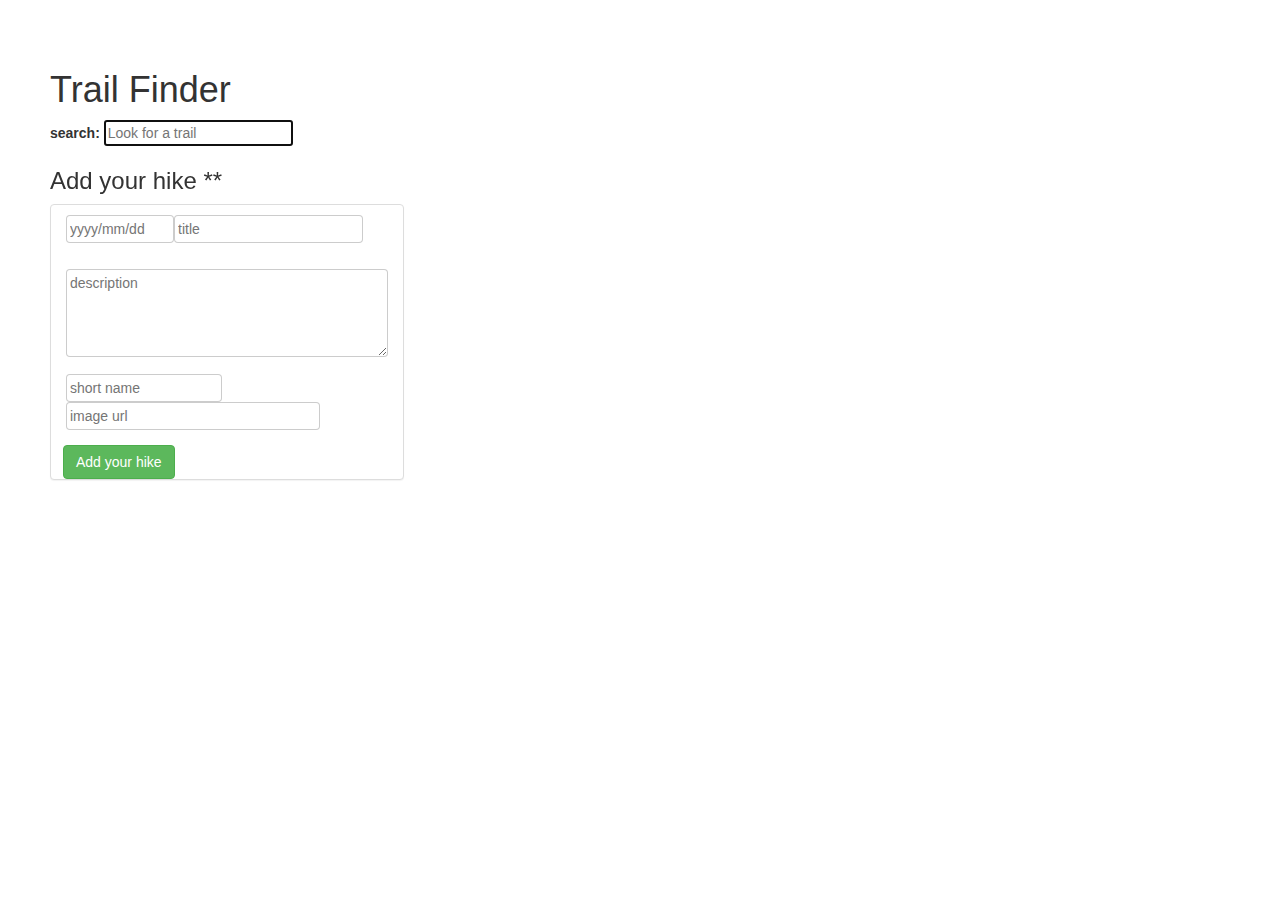
==== index.html @ 7d538b02 "First commit" ====
<!doctype html>
<html lang="en" ng-app="myApp">
<head>
  <meta charset="UTF-8">
  <title>Trail Finder</title>
  <script src="lib/angular/angular.min.js"></script>
  <script src="lib/angular/angular-route.min.js"></script>
  <script src="lib/angular/angular-animate.min.js"></script>

  <script src="js/app.js"></script>
  <script src="js/controllers.js"></script>
	<link rel="stylesheet" type="text/css" href="css/_bootstrap.css">
	<link rel="stylesheet" type="text/css" href="css/styles.css">
</head>
<body>
<div class="main" ng-view></div>
</body>
</html>
---- css/styles.css ----
@import url("http://fonts.googleapis.com/css?family=Amatic+SC|Merriweather:400,300,700,900|Droid+Sans:400,700");

body { padding: 50px }
input[type=text], textarea {
    padding: 3px;
    border-radius: 4px;
    border: 1px solid rgba(0,0,0,0.2);
}
textarea { width: 100%; margin-bottom: 12px; }
button {
    margin: 0 0 12px 12px;
}

.date {
    float: right;
}
.panel-primary, .panel-default {
    width: 30%;
    float: left;
    margin-right: 2%;
    min-height: 180px;
}
.cl { clear: both }
.panel-heading a {
    color: #fff;
}
.search {
    margin-bottom:20px; 
    display:block;
}
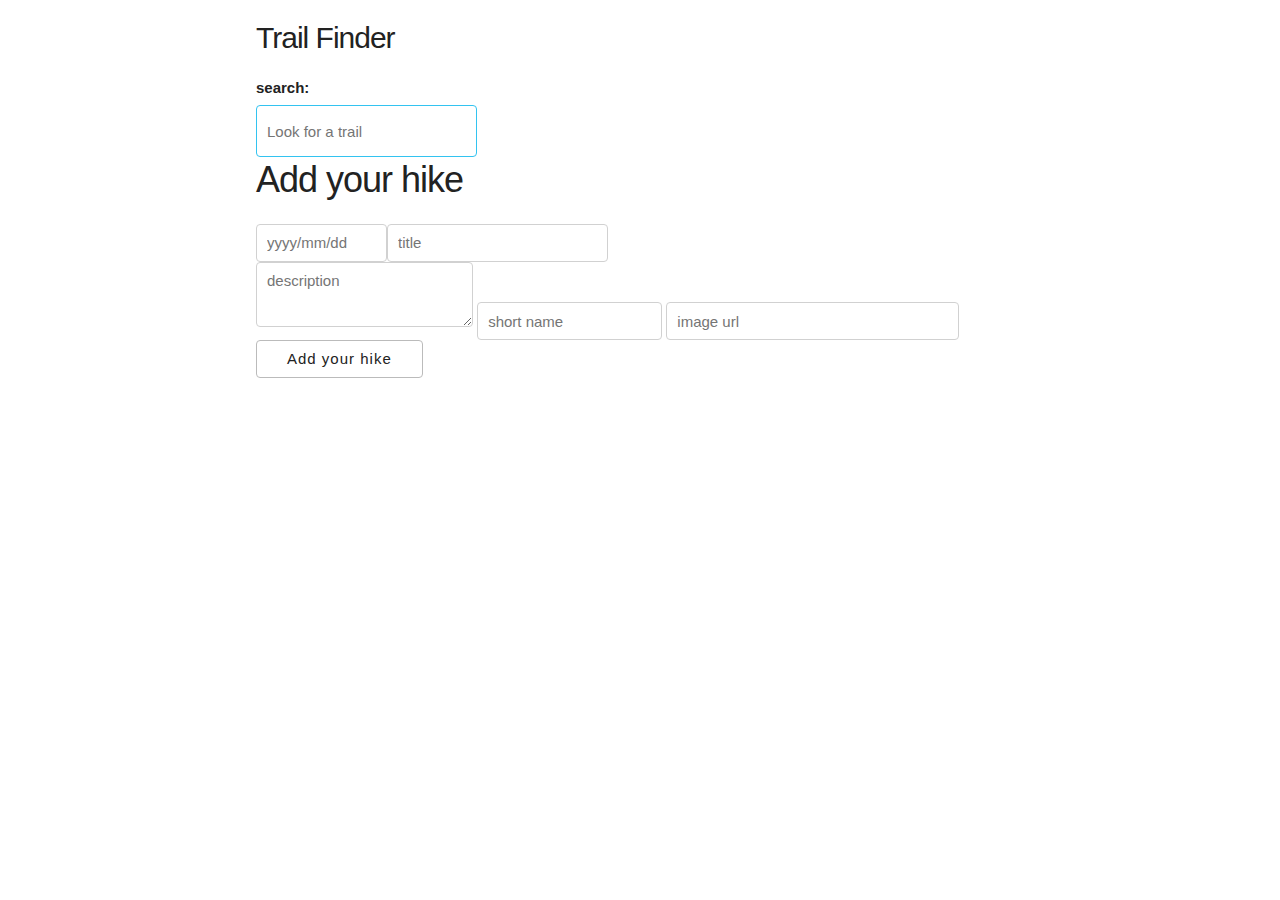
==== commit 2dcf354f: "second commit" ====
--- a/index.html
+++ b/index.html
@@ -9,10 +9,12 @@
 
   <script src="js/app.js"></script>
   <script src="js/controllers.js"></script>
-	<link rel="stylesheet" type="text/css" href="css/_bootstrap.css">
-	<link rel="stylesheet" type="text/css" href="css/styles.css">
+	<!-- <link rel="stylesheet" type="text/css" href="css/_bootstrap.css"> -->
+	<link rel="stylesheet" type="text/css" href="css/skeleton.css">
+	<link rel="stylesheet" type="text/css" href="css/normalize.css">
+	<link rel="stylesheet" type="text/css" href="css/custom.css">
 </head>
 <body>
-<div class="main" ng-view></div>
+<div class="container" ng-view></div>
 </body>
 </html>--- a/css/skeleton.css
+++ b/css/skeleton.css
@@ -0,0 +1,418 @@
+/*
+* Skeleton V2.0.4
+* Copyright 2014, Dave Gamache
+* www.getskeleton.com
+* Free to use under the MIT license.
+* http://www.opensource.org/licenses/mit-license.php
+* 12/29/2014
+*/
+
+
+/* Table of contents
+––––––––––––––––––––––––––––––––––––––––––––––––––
+- Grid
+- Base Styles
+- Typography
+- Links
+- Buttons
+- Forms
+- Lists
+- Code
+- Tables
+- Spacing
+- Utilities
+- Clearing
+- Media Queries
+*/
+
+
+/* Grid
+–––––––––––––––––––––––––––––––––––––––––––––––––– */
+.container {
+  position: relative;
+  width: 100%;
+  max-width: 960px;
+  margin: 0 auto;
+  padding: 0 20px;
+  box-sizing: border-box; }
+.column,
+.columns {
+  width: 100%;
+  float: left;
+  box-sizing: border-box; }
+
+/* For devices larger than 400px */
+@media (min-width: 400px) {
+  .container {
+    width: 85%;
+    padding: 0; }
+}
+
+/* For devices larger than 550px */
+@media (min-width: 550px) {
+  .container {
+    width: 80%; }
+  .column,
+  .columns {
+    margin-left: 4%; }
+  .column:first-child,
+  .columns:first-child {
+    margin-left: 0; }
+
+  .one-half.column,
+  .one.columns                    { width: 4.66666666667%; }
+  .two.columns                    { width: 13.3333333333%; }
+  .three.columns                  { width: 22%;            }
+  .four.columns                   { width: 30.6666666667%; }
+  .five.columns                   { width: 39.3333333333%; }
+  .six.columns                    { width: 48%;            }
+  .seven.columns                  { width: 56.6666666667%; }
+  .eight.columns                  { width: 65.3333333333%; }
+  .nine.columns                   { width: 74.0%;          }
+  .ten.columns                    { width: 82.6666666667%; }
+  .eleven.columns                 { width: 91.3333333333%; }
+  .twelve.columns                 { width: 100%; margin-left: 0; }
+
+  .one-third.column               { width: 30.6666666667%; }
+  .two-thirds.column              { width: 65.3333333333%; }
+
+  .one-half.column                { width: 48%; }
+
+  /* Offsets */
+  .offset-by-one.column,
+  .offset-by-one.columns          { margin-left: 8.66666666667%; }
+  .offset-by-two.column,
+  .offset-by-two.columns          { margin-left: 17.3333333333%; }
+  .offset-by-three.column,
+  .offset-by-three.columns        { margin-left: 26%;            }
+  .offset-by-four.column,
+  .offset-by-four.columns         { margin-left: 34.6666666667%; }
+  .offset-by-five.column,
+  .offset-by-five.columns         { margin-left: 43.3333333333%; }
+  .offset-by-six.column,
+  .offset-by-six.columns          { margin-left: 52%;            }
+  .offset-by-seven.column,
+  .offset-by-seven.columns        { margin-left: 60.6666666667%; }
+  .offset-by-eight.column,
+  .offset-by-eight.columns        { margin-left: 69.3333333333%; }
+  .offset-by-nine.column,
+  .offset-by-nine.columns         { margin-left: 78.0%;          }
+  .offset-by-ten.column,
+  .offset-by-ten.columns          { margin-left: 86.6666666667%; }
+  .offset-by-eleven.column,
+  .offset-by-eleven.columns       { margin-left: 95.3333333333%; }
+
+  .offset-by-one-third.column,
+  .offset-by-one-third.columns    { margin-left: 34.6666666667%; }
+  .offset-by-two-thirds.column,
+  .offset-by-two-thirds.columns   { margin-left: 69.3333333333%; }
+
+  .offset-by-one-half.column,
+  .offset-by-one-half.columns     { margin-left: 52%; }
+
+}
+
+
+/* Base Styles
+–––––––––––––––––––––––––––––––––––––––––––––––––– */
+/* NOTE
+html is set to 62.5% so that all the REM measurements throughout Skeleton
+are based on 10px sizing. So basically 1.5rem = 15px :) */
+html {
+  font-size: 62.5%; }
+body {
+  font-size: 1.5em; /* currently ems cause chrome bug misinterpreting rems on body element */
+  line-height: 1.6;
+  font-weight: 400;
+  font-family: "Raleway", "HelveticaNeue", "Helvetica Neue", Helvetica, Arial, sans-serif;
+  color: #222; }
+
+
+/* Typography
+–––––––––––––––––––––––––––––––––––––––––––––––––– */
+h1, h2, h3, h4, h5, h6 {
+  margin-top: 0;
+  margin-bottom: 2rem;
+  font-weight: 300; }
+h1 { font-size: 4.0rem; line-height: 1.2;  letter-spacing: -.1rem;}
+h2 { font-size: 3.6rem; line-height: 1.25; letter-spacing: -.1rem; }
+h3 { font-size: 3.0rem; line-height: 1.3;  letter-spacing: -.1rem; }
+h4 { font-size: 2.4rem; line-height: 1.35; letter-spacing: -.08rem; }
+h5 { font-size: 1.8rem; line-height: 1.5;  letter-spacing: -.05rem; }
+h6 { font-size: 1.5rem; line-height: 1.6;  letter-spacing: 0; }
+
+/* Larger than phablet */
+@media (min-width: 550px) {
+  h1 { font-size: 5.0rem; }
+  h2 { font-size: 4.2rem; }
+  h3 { font-size: 3.6rem; }
+  h4 { font-size: 3.0rem; }
+  h5 { font-size: 2.4rem; }
+  h6 { font-size: 1.5rem; }
+}
+
+p {
+  margin-top: 0; }
+
+
+/* Links
+–––––––––––––––––––––––––––––––––––––––––––––––––– */
+a {
+  color: #1EAEDB; }
+a:hover {
+  color: #0FA0CE; }
+
+
+/* Buttons
+–––––––––––––––––––––––––––––––––––––––––––––––––– */
+.button,
+button,
+input[type="submit"],
+input[type="reset"],
+input[type="button"] {
+  display: inline-block;
+  height: 38px;
+  padding: 0 30px;
+  color: #555;
+  text-align: center;
+  font-size: 11px;
+  font-weight: 600;
+  line-height: 38px;
+  letter-spacing: .1rem;
+  text-transform: uppercase;
+  text-decoration: none;
+  white-space: nowrap;
+  background-color: transparent;
+  border-radius: 4px;
+  border: 1px solid #bbb;
+  cursor: pointer;
+  box-sizing: border-box; }
+.button:hover,
+button:hover,
+input[type="submit"]:hover,
+input[type="reset"]:hover,
+input[type="button"]:hover,
+.button:focus,
+button:focus,
+input[type="submit"]:focus,
+input[type="reset"]:focus,
+input[type="button"]:focus {
+  color: #333;
+  border-color: #888;
+  outline: 0; }
+.button.button-primary,
+button.button-primary,
+input[type="submit"].button-primary,
+input[type="reset"].button-primary,
+input[type="button"].button-primary {
+  color: #FFF;
+  background-color: #33C3F0;
+  border-color: #33C3F0; }
+.button.button-primary:hover,
+button.button-primary:hover,
+input[type="submit"].button-primary:hover,
+input[type="reset"].button-primary:hover,
+input[type="button"].button-primary:hover,
+.button.button-primary:focus,
+button.button-primary:focus,
+input[type="submit"].button-primary:focus,
+input[type="reset"].button-primary:focus,
+input[type="button"].button-primary:focus {
+  color: #FFF;
+  background-color: #1EAEDB;
+  border-color: #1EAEDB; }
+
+
+/* Forms
+–––––––––––––––––––––––––––––––––––––––––––––––––– */
+input[type="email"],
+input[type="number"],
+input[type="search"],
+input[type="text"],
+input[type="tel"],
+input[type="url"],
+input[type="password"],
+textarea,
+select {
+  height: 38px;
+  padding: 6px 10px; /* The 6px vertically centers text on FF, ignored by Webkit */
+  background-color: #fff;
+  border: 1px solid #D1D1D1;
+  border-radius: 4px;
+  box-shadow: none;
+  box-sizing: border-box; }
+/* Removes awkward default styles on some inputs for iOS */
+input[type="email"],
+input[type="number"],
+input[type="search"],
+input[type="text"],
+input[type="tel"],
+input[type="url"],
+input[type="password"],
+textarea {
+  -webkit-appearance: none;
+     -moz-appearance: none;
+          appearance: none; }
+textarea {
+  min-height: 65px;
+  padding-top: 6px;
+  padding-bottom: 6px; }
+input[type="email"]:focus,
+input[type="number"]:focus,
+input[type="search"]:focus,
+input[type="text"]:focus,
+input[type="tel"]:focus,
+input[type="url"]:focus,
+input[type="password"]:focus,
+textarea:focus,
+select:focus {
+  border: 1px solid #33C3F0;
+  outline: 0; }
+label,
+legend {
+  display: block;
+  margin-bottom: .5rem;
+  font-weight: 600; }
+fieldset {
+  padding: 0;
+  border-width: 0; }
+input[type="checkbox"],
+input[type="radio"] {
+  display: inline; }
+label > .label-body {
+  display: inline-block;
+  margin-left: .5rem;
+  font-weight: normal; }
+
+
+/* Lists
+–––––––––––––––––––––––––––––––––––––––––––––––––– */
+ul {
+  list-style: circle inside; }
+ol {
+  list-style: decimal inside; }
+ol, ul {
+  padding-left: 0;
+  margin-top: 0; }
+ul ul,
+ul ol,
+ol ol,
+ol ul {
+  margin: 1.5rem 0 1.5rem 3rem;
+  font-size: 90%; }
+li {
+  margin-bottom: 1rem; }
+
+
+/* Code
+–––––––––––––––––––––––––––––––––––––––––––––––––– */
+code {
+  padding: .2rem .5rem;
+  margin: 0 .2rem;
+  font-size: 90%;
+  white-space: nowrap;
+  background: #F1F1F1;
+  border: 1px solid #E1E1E1;
+  border-radius: 4px; }
+pre > code {
+  display: block;
+  padding: 1rem 1.5rem;
+  white-space: pre; }
+
+
+/* Tables
+–––––––––––––––––––––––––––––––––––––––––––––––––– */
+th,
+td {
+  padding: 12px 15px;
+  text-align: left;
+  border-bottom: 1px solid #E1E1E1; }
+th:first-child,
+td:first-child {
+  padding-left: 0; }
+th:last-child,
+td:last-child {
+  padding-right: 0; }
+
+
+/* Spacing
+–––––––––––––––––––––––––––––––––––––––––––––––––– */
+button,
+.button {
+  margin-bottom: 1rem; }
+input,
+textarea,
+select,
+fieldset {
+  margin-bottom: 1.5rem; }
+pre,
+blockquote,
+dl,
+figure,
+table,
+p,
+ul,
+ol,
+form {
+  margin-bottom: 2.5rem; }
+
+
+/* Utilities
+–––––––––––––––––––––––––––––––––––––––––––––––––– */
+.u-full-width {
+  width: 100%;
+  box-sizing: border-box; }
+.u-max-full-width {
+  max-width: 100%;
+  box-sizing: border-box; }
+.u-pull-right {
+  float: right; }
+.u-pull-left {
+  float: left; }
+
+
+/* Misc
+–––––––––––––––––––––––––––––––––––––––––––––––––– */
+hr {
+  margin-top: 3rem;
+  margin-bottom: 3.5rem;
+  border-width: 0;
+  border-top: 1px solid #E1E1E1; }
+
+
+/* Clearing
+–––––––––––––––––––––––––––––––––––––––––––––––––– */
+
+/* Self Clearing Goodness */
+.container:after,
+.row:after,
+.u-cf {
+  content: "";
+  display: table;
+  clear: both; }
+
+
+/* Media Queries
+–––––––––––––––––––––––––––––––––––––––––––––––––– */
+/*
+Note: The best way to structure the use of media queries is to create the queries
+near the relevant code. For example, if you wanted to change the styles for buttons
+on small devices, paste the mobile query code up in the buttons section and style it
+there.
+*/
+
+
+/* Larger than mobile */
+@media (min-width: 400px) {}
+
+/* Larger than phablet (also point when grid becomes active) */
+@media (min-width: 550px) {}
+
+/* Larger than tablet */
+@media (min-width: 750px) {}
+
+/* Larger than desktop */
+@media (min-width: 1000px) {}
+
+/* Larger than Desktop HD */
+@media (min-width: 1200px) {}
--- a/css/custom.css
+++ b/css/custom.css
@@ -0,0 +1,167 @@
+/* Shared
+–––––––––––––––––––––––––––––––––––––––––––––––––– */
+.button {
+  border-radius: 100px;
+}
+
+/* Sections
+–––––––––––––––––––––––––––––––––––––––––––––––––– */
+.section {
+  padding: 8rem 0 7rem;
+  text-align: center;
+}
+.section-heading,
+.section-description {
+  margin-bottom: 1.2rem;
+}
+
+/* Hero
+–––––––––––––––––––––––––––––––––––––––––––––––––– */
+div.img {
+    margin: 5px;
+    padding: 5px;
+    border: 1px solid #0000ff;
+    height: auto;
+    width: auto;
+    float: left;
+    text-align: center;
+}
+
+div.img img {
+    display: inline;
+    margin: 5px;
+    border: 1px solid #ffffff;
+}
+
+div.img a:hover img {
+    border:1px solid #0000ff;
+}
+
+div.desc {
+    text-align: center;
+    font-weight: normal;
+    width: 120px;
+    margin: 5px;
+}
+
+
+/* Values
+–––––––––––––––––––––––––––––––––––––––––––––––––– */
+.values {
+  background-image: url('../images/values-bg.jpg');
+  background-size: cover;
+  color: #fff;
+  padding-bottom: 5rem;
+}
+.value-multiplier {
+  margin-bottom: .5rem;
+  color: #11DFC7;
+}
+.value-heading {
+  margin-bottom: .3rem;
+}
+.value-description {
+  opacity: .8;
+  font-weight: 300;
+}
+
+/* Help
+–––––––––––––––––––––––––––––––––––––––––––––––––– */
+.get-help {
+  border-bottom: 1px solid #ddd;
+}
+
+/* Categories
+–––––––––––––––––––––––––––––––––––––––––––––––––– */
+.categories {
+  background-image: url('../images/values-bg.jpg');
+  background-size: cover;
+  color: #fff;
+}
+.categories .section-description { 
+  margin-bottom: 4rem;
+}
+
+/* Bigger than 550 */
+@media (min-width: 550px) {
+  .section {
+    padding: 12rem 0 11rem;
+  }
+  .hero {
+    padding-bottom: 12rem;
+    text-align: left;
+    height: 165px;
+  }
+  .phone {
+    position: absolute;
+    top: -7rem;
+    right: 3rem;
+    max-height: 362px;
+    z-index: 3;
+  }
+  .phone + .phone {
+    top: -6rem;
+    display: block;
+    max-width: 73.8%;
+    right: 0;
+    z-index: 2;
+    max-height: 338px;
+  }
+  .hero-heading {
+    font-size: 2.4rem;
+  }
+}
+
+/* Bigger than 750 */
+@media (min-width: 750px) {
+  .hero {
+    height: 190px;
+  }
+  .hero-heading {
+    font-size: 2.6rem;
+  }
+  .section {
+    padding: 14rem 0 15rem;
+  }
+  .hero {
+    padding: 16rem 0 14rem;
+  }
+  .section-description {
+    max-width: 60%;
+    margin-left: auto;
+    margin-right: auto;
+  }
+  .phone {
+    top: -14rem;
+    right: 5rem;
+    max-height: 510px;
+  }
+  .phone + .phone {
+    top: -12rem;
+    max-height: 472px;
+  }
+  .categories {
+    padding: 15rem 0 8rem;
+  }
+}
+
+/* Bigger than 1000 */
+@media (min-width: 1000px) {
+  .section {
+    padding: 20rem 0 19rem;
+  }
+  .hero {
+    padding: 22rem 0;
+  }
+  .hero-heading {
+    font-size: 3.0rem;
+  }
+  .mapa {
+    top: -16rem;
+    max-height: 615px;
+  }
+  .phone + .phone {
+    top: -14rem;
+    max-height: 570px;
+  }
+}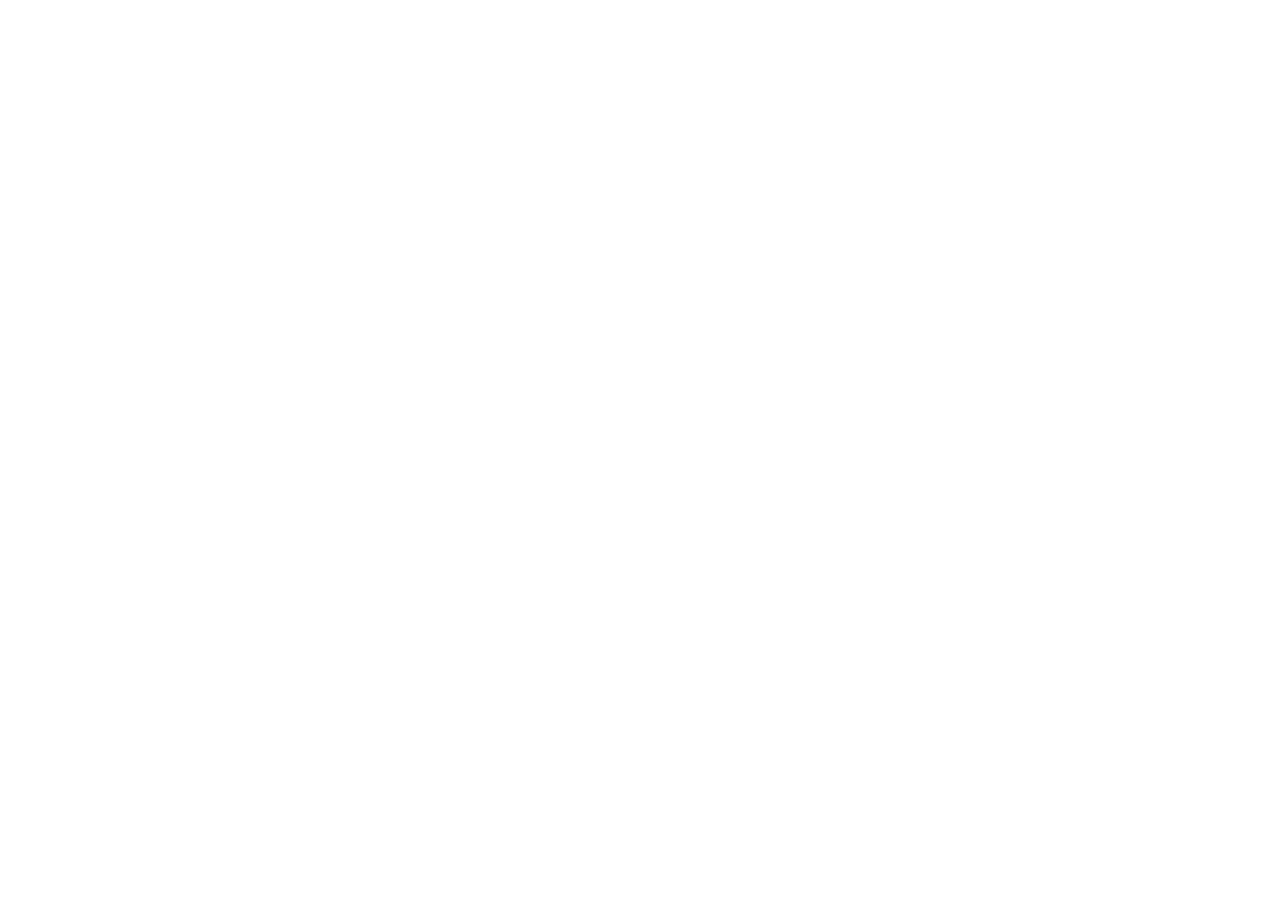
==== commit 1d6b38ac: "very early beta" ====
--- a/index.html
+++ b/index.html
@@ -6,15 +6,25 @@
   <script src="lib/angular/angular.min.js"></script>
   <script src="lib/angular/angular-route.min.js"></script>
   <script src="lib/angular/angular-animate.min.js"></script>
-
+  <script src="https://cdn.firebase.com/js/client/2.2.2/firebase.js"></script>
+  <script src="https://cdn.firebase.com/libs/angularfire/1.0.0/angularfire.min.js"></script>
   <script src="js/app.js"></script>
   <script src="js/controllers.js"></script>
+  <script src="js/registration.js"></script>
+  <script src="js/authentication.js"></script>
 	<!-- <link rel="stylesheet" type="text/css" href="css/_bootstrap.css"> -->
 	<link rel="stylesheet" type="text/css" href="css/skeleton.css">
 	<link rel="stylesheet" type="text/css" href="css/normalize.css">
 	<link rel="stylesheet" type="text/css" href="css/custom.css">
+  <link rel="stylesheet" type="text/css" href="css/animate.css">
+
 </head>
+
+
 <body>
-<div class="container" ng-view></div>
+<nav ng-controller="registration" class="nav" ng-include="'partials/navigation.html'"></nav>
+
+  <main class="wrap" ng-view></main>
+
 </body>
 </html>